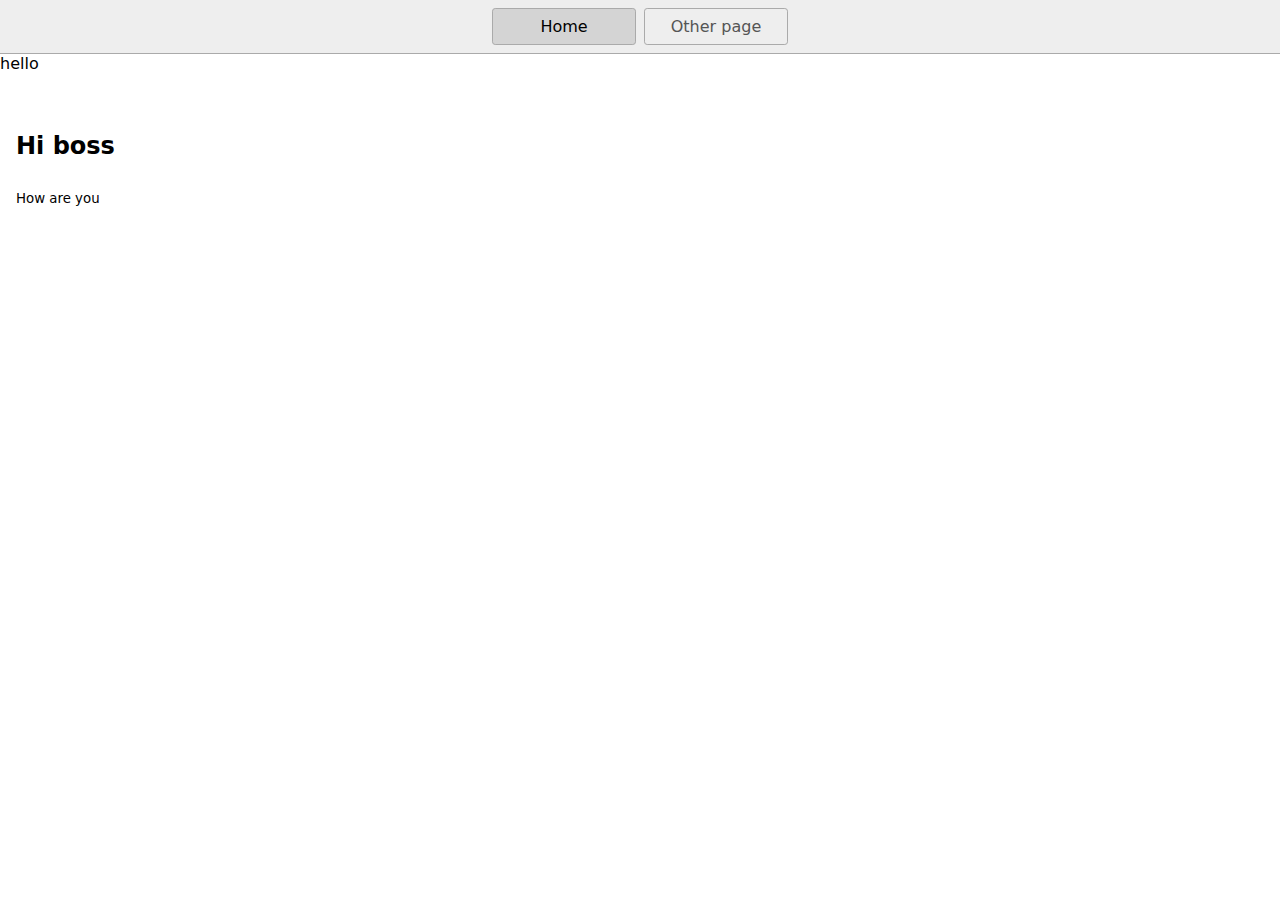
==== index.html @ a0164c03 "Initial commit" ====
<!DOCTYPE html>
<html lang="en">
  <head>
    <title>Home</title>
    <meta charset="UTF-8" />
    <meta name="viewport" content="width=device-width" />
    <!--
      Need a visual blank slate?
      Remove all code in `styles.css`!
    -->
    <link rel="stylesheet" href="styles.css" />
    <script type="module" src="script.js"></script>
  </head>
  <body>
    <nav>
      <a href="/" aria-current="page">Home</a>
      <a href="/page2.html">Other page</a>
    </nav>
    <span>hello</span>
    <main>
      <img
        src="https://image.shutterstock.com/image-vector/set-clouds-on-blue-background-260nw-1708454032.jpg"
        alt=""
        class="img1"
      />
      <p>Hi boss</p>
      <sub>How are you</sub>
      <img
        src="https://i.pinimg.com/originals/fd/09/f7/fd09f7c5093408bcdd7510347301920f.png"
        alt=""
        class="img2"
      />
    </main>
  </body>
</html>
---- styles.css ----
* {
  box-sizing: border-box;
}

body {
  font-family: system-ui, sans-serif;
  color: black;
  background-color: white;
  margin: 0;
}

nav {
  display: flex;
  flex-wrap: wrap;
  align-items: center;
  justify-content: center;
  padding: 0.5rem;
  gap: 0.5rem;
  border-bottom: solid 1px #aaa;
  background-color: #eee;
}

nav a {
  display: inline-block;
  min-width: 9rem;
  padding: 0.5rem;
  border-radius: 0.2rem;
  border: solid 1px #aaa;
  text-align: center;
  text-decoration: none;
  color: #555;
}

nav a[aria-current='page'] {
  color: #000;
  background-color: #d4d4d4;
}

main {
  padding: 1rem;
}

p {
  font-weight: bold;
  font-size: 1.5rem;
}
.img1 {
  display: inline-block;
  /* height: 150px; */
  width: 40%;
  margin-left : auto;
  margin-right:auto;
  
}
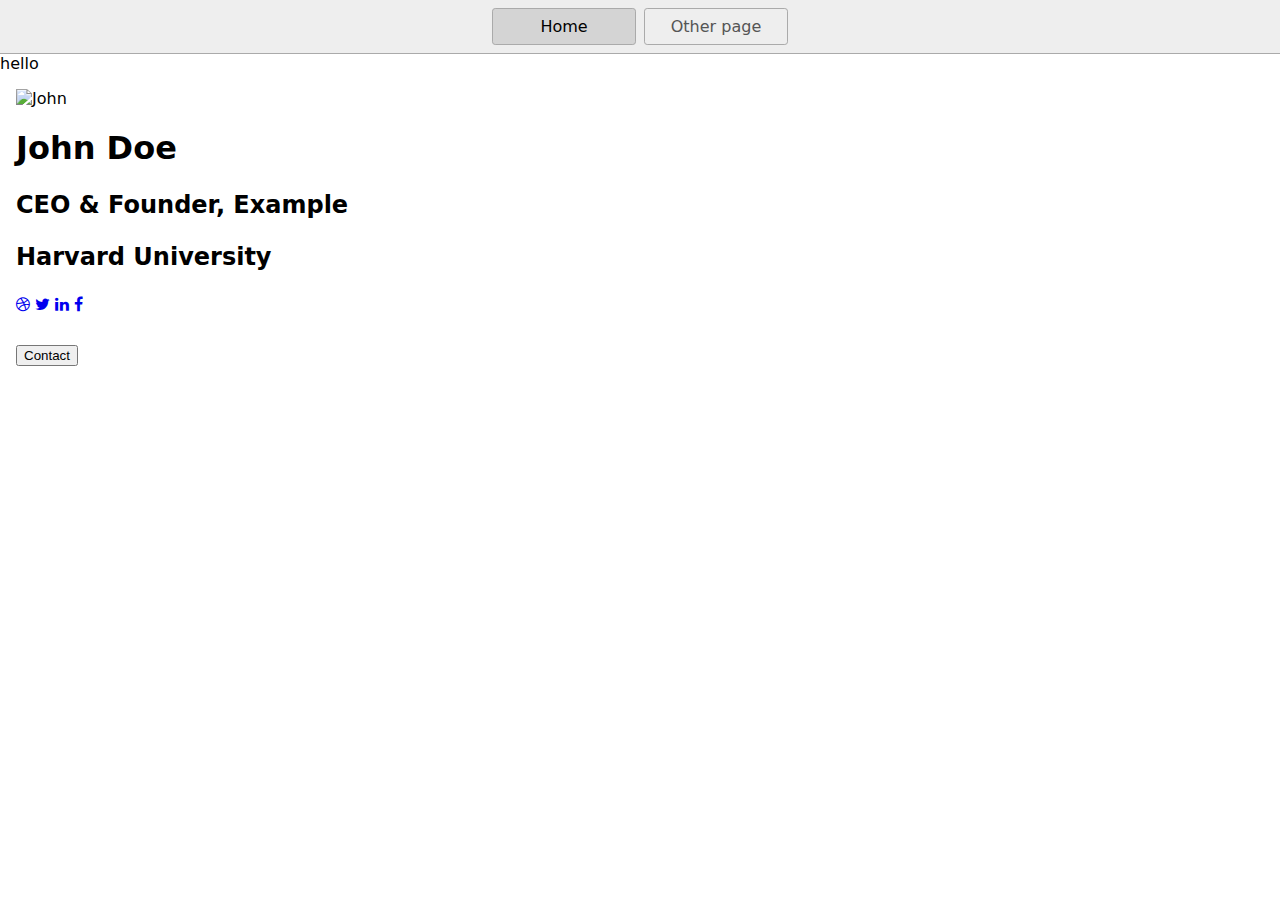
==== commit 6758a38e: "2 files modified" ====
--- a/index.html
+++ b/index.html
@@ -9,6 +9,8 @@
       Remove all code in `styles.css`!
     -->
     <link rel="stylesheet" href="styles.css" />
+    
+    <link rel="stylesheet" href="https://cdnjs.cloudflare.com/ajax/libs/font-awesome/4.7.0/css/font-awesome.min.css">
     <script type="module" src="script.js"></script>
   </head>
   <body>
@@ -18,18 +20,18 @@
     </nav>
     <span>hello</span>
     <main>
-      <img
-        src="https://image.shutterstock.com/image-vector/set-clouds-on-blue-background-260nw-1708454032.jpg"
-        alt=""
-        class="img1"
-      />
-      <p>Hi boss</p>
-      <sub>How are you</sub>
-      <img
-        src="https://i.pinimg.com/originals/fd/09/f7/fd09f7c5093408bcdd7510347301920f.png"
-        alt=""
-        class="img2"
-      />
+
+    <div class="card">
+      <img src="img.jpg" alt="John" style="width:100%">
+      <h1>John Doe</h1>
+      <p class="title">CEO & Founder, Example</p>
+      <p>Harvard University</p>
+      <a href="#"><i class="fa fa-dribbble"></i></a>
+      <a href="#"><i class="fa fa-twitter"></i></a>
+      <a href="#"><i class="fa fa-linkedin"></i></a>
+      <a href="#"><i class="fa fa-facebook"></i></a>
+      <p><button>Contact</button></p>
+    </div>
     </main>
   </body>
 </html>
--- a/styles.css
+++ b/styles.css
@@ -44,11 +44,3 @@
   font-weight: bold;
   font-size: 1.5rem;
 }
-.img1 {
-  display: inline-block;
-  /* height: 150px; */
-  width: 40%;
-  margin-left : auto;
-  margin-right:auto;
-  
-}
